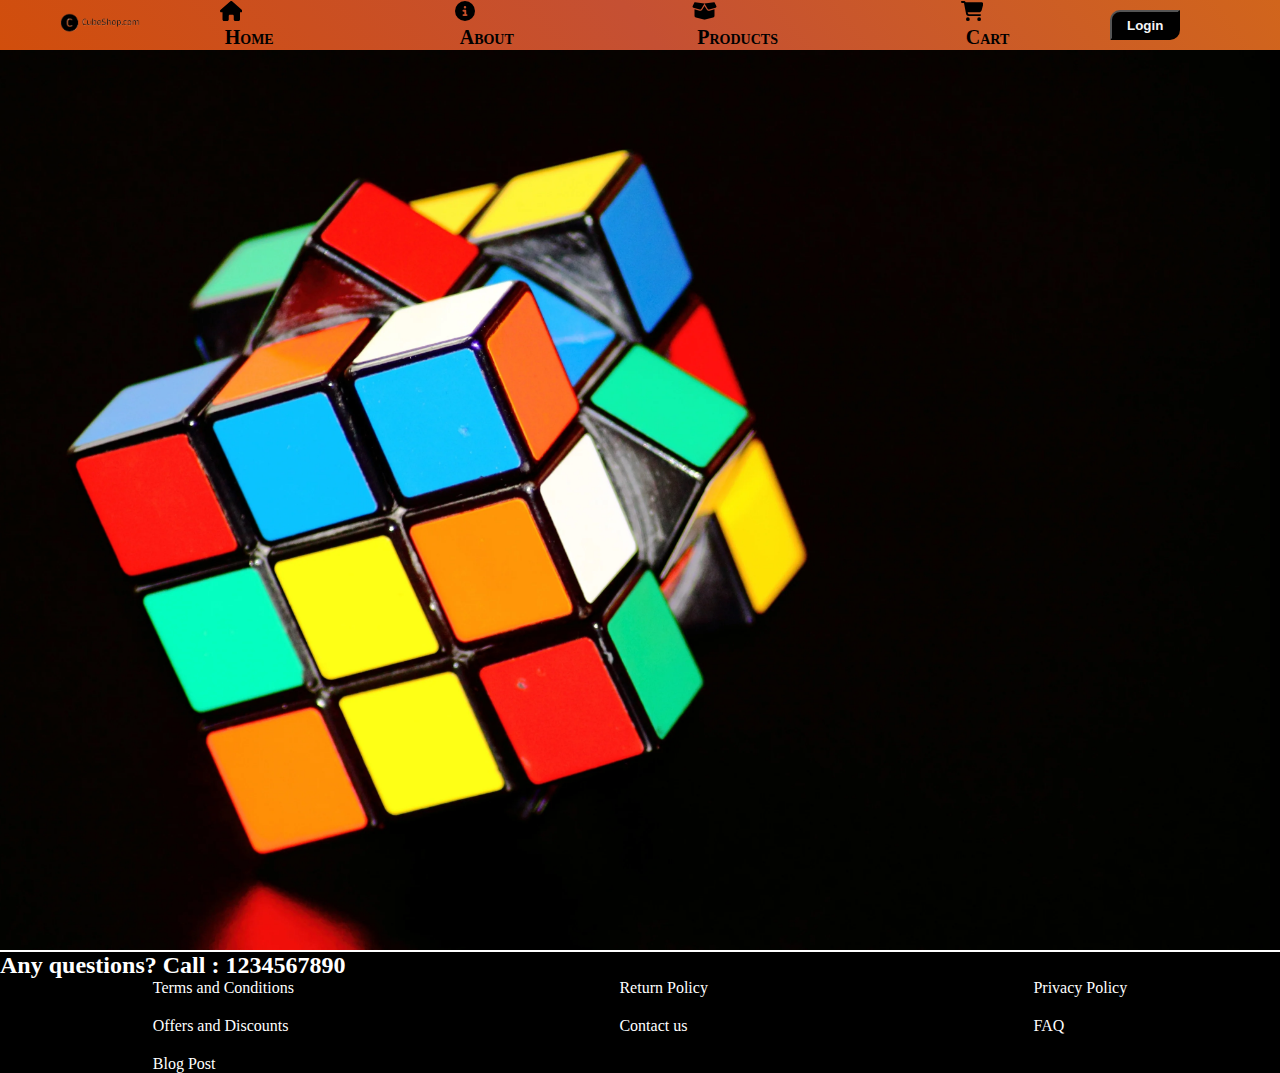
==== index.html @ 5586dda6 "ecommerce website" ====
<!DOCTYPE html>
<html lang="en">

<head>
    <meta charset="UTF-8">
    <meta name="viewport" content="width=device-width, initial-scale=1.0">
    <title>CubeShop-Home</title>
</head>

<link rel="stylesheet" href="home.css">

<body>

    <nav>
        <div><img id="logo" src="logo.png" alt="logo" height="20px"></div>
        <ul id="navbar">
            <a href="index.html"><svg height="20px" xmlns="http://www.w3.org/2000/svg" viewBox="0 0 576 512"><!--!Font Awesome Free 6.5.1 by @fontawesome - https://fontawesome.com License - https://fontawesome.com/license/free Copyright 2024 Fonticons, Inc.--><path d="M575.8 255.5c0 18-15 32.1-32 32.1h-32l.7 160.2c0 2.7-.2 5.4-.5 8.1V472c0 22.1-17.9 40-40 40H456c-1.1 0-2.2 0-3.3-.1c-1.4 .1-2.8 .1-4.2 .1H416 392c-22.1 0-40-17.9-40-40V448 384c0-17.7-14.3-32-32-32H256c-17.7 0-32 14.3-32 32v64 24c0 22.1-17.9 40-40 40H160 128.1c-1.5 0-3-.1-4.5-.2c-1.2 .1-2.4 .2-3.6 .2H104c-22.1 0-40-17.9-40-40V360c0-.9 0-1.9 .1-2.8V287.6H32c-18 0-32-14-32-32.1c0-9 3-17 10-24L266.4 8c7-7 15-8 22-8s15 2 21 7L564.8 231.5c8 7 12 15 11 24z"/></svg>&nbsp;Home</a>
            <a href="about.html"><svg height="20px" xmlns="http://www.w3.org/2000/svg" viewBox="0 0 512 512"><!--!Font Awesome Free 6.5.1 by @fontawesome - https://fontawesome.com License - https://fontawesome.com/license/free Copyright 2024 Fonticons, Inc.--><path d="M256 512A256 256 0 1 0 256 0a256 256 0 1 0 0 512zM216 336h24V272H216c-13.3 0-24-10.7-24-24s10.7-24 24-24h48c13.3 0 24 10.7 24 24v88h8c13.3 0 24 10.7 24 24s-10.7 24-24 24H216c-13.3 0-24-10.7-24-24s10.7-24 24-24zm40-208a32 32 0 1 1 0 64 32 32 0 1 1 0-64z"/></svg>&nbsp;About</a>
            <a href="products.html"><svg height="20px" xmlns="http://www.w3.org/2000/svg" viewBox="0 0 640 512"><!--!Font Awesome Free 6.5.1 by @fontawesome - https://fontawesome.com License - https://fontawesome.com/license/free Copyright 2024 Fonticons, Inc.--><path d="M58.9 42.1c3-6.1 9.6-9.6 16.3-8.7L320 64 564.8 33.4c6.7-.8 13.3 2.7 16.3 8.7l41.7 83.4c9 17.9-.6 39.6-19.8 45.1L439.6 217.3c-13.9 4-28.8-1.9-36.2-14.3L320 64 236.6 203c-7.4 12.4-22.3 18.3-36.2 14.3L37.1 170.6c-19.3-5.5-28.8-27.2-19.8-45.1L58.9 42.1zM321.1 128l54.9 91.4c14.9 24.8 44.6 36.6 72.5 28.6L576 211.6v167c0 22-15 41.2-36.4 46.6l-204.1 51c-10.2 2.6-20.9 2.6-31 0l-204.1-51C79 419.7 64 400.5 64 378.5v-167L191.6 248c27.8 8 57.6-3.8 72.5-28.6L318.9 128h2.2z"/></svg>&nbsp;Products</a>
            <a href=""><svg height="20px" xmlns="http://www.w3.org/2000/svg" viewBox="0 0 576 512"><!--!Font Awesome Free 6.5.1 by @fontawesome - https://fontawesome.com License - https://fontawesome.com/license/free Copyright 2024 Fonticons, Inc.--><path d="M0 24C0 10.7 10.7 0 24 0H69.5c22 0 41.5 12.8 50.6 32h411c26.3 0 45.5 25 38.6 50.4l-41 152.3c-8.5 31.4-37 53.3-69.5 53.3H170.7l5.4 28.5c2.2 11.3 12.1 19.5 23.6 19.5H488c13.3 0 24 10.7 24 24s-10.7 24-24 24H199.7c-34.6 0-64.3-24.6-70.7-58.5L77.4 54.5c-.7-3.8-4-6.5-7.9-6.5H24C10.7 48 0 37.3 0 24zM128 464a48 48 0 1 1 96 0 48 48 0 1 1 -96 0zm336-48a48 48 0 1 1 0 96 48 48 0 1 1 0-96z"/></svg>&nbsp;Cart</a>
        </ul>
        <button id="login" type="button">Login</button>
    </nav>
    <div class="home">
        <img id="homeimg" src="home2.webp" alt="">
        <div class="hero">
            <h1>Want to solve puzzles?</h1>
            <br>
            <h3>Get yourself in the world of Cubing with us.</h3>
            <br>
            <button type="button"><a href="about.html">Why CubeShop?</a></button>
            <button type="button" ><a href="products.html">Shop Now!</a></button>
        </div>
    </div>
    <footer>
        <h2>Any questions? Call : 1234567890</h2>
        <div class="footer">
            <a href="">Terms and Conditions</a>
            <a href="">Return Policy</a>
            <a href="">Privacy Policy</a>
            <a href="">Offers and Discounts</a>
            <a href="">Contact us</a>
            <a href="">FAQ</a>
            <a href="">Blog Post</a>
        </div>
    </footer>

</body>

</html>
---- home.css ----
* {
    margin: 0;
    padding: 0;
    box-sizing: border-box;
}
nav {
    position: fixed;
    top: 0;
    left: 0;
    right: 0;
    z-index: 100;
    background-image: linear-gradient(50deg, #d14e0c, #c55033, #d1651c);
    position: fixed;
    display: flex;
    align-items: center;
    justify-content: space-between;
    height: 50px;
}

nav ul {
    display: flex;
    flex-direction: row;
    list-style: none;
}
#navbar a:hover {
    text-decoration: underline rgb(242, 245, 244) 4px;
}

#navbar a {
    transition: 0.7s;
    padding: 0px 80px;
    text-decoration: none;
    color: black;
    font-size: 20px;
    font-family: 'Times New Roman', Times, serif;
    font-variant: small-caps;
    font-weight: bolder;
}

#logo {
    margin-left: 60px;
}

#login {
    height: 30px;
    width: 70px;
    background-color: black;
    color: whitesmoke;
    font-family: 'Gill Sans', 'Gill Sans MT', Calibri, 'Trebuchet MS', sans-serif;
    font-weight: 600;
    margin-right: 100px;
    border-radius: 10px 0px;

}

#login:hover {
    cursor: pointer;
    background-color: white;
    color: black;
    box-shadow: 0px 0px 20px rgba(235, 231, 102, 0.592);
}
.home{
    position: relative;
    top: 50px;
    height: 100vh;
    background-color: black;
    color: white;
    display: flex;
}
.hero{
    display: flex;
    flex-direction: column;
    justify-content: center;
    align-items: flex-start;
    font-size: 30px;
    font-variant: small-caps;
}
.hero button{
    width: 150px;
    background-color: #d14e0c;
    border-radius: 10px 0;
    height: 30px;
    color: rgb(238, 182, 117);
    font-size: 15px;
    font-weight: 600;
    font-style: oblique;
    margin: 10px;
}
.hero button a{
    color: rgb(238, 182, 117);
    font-size: 15px;
    font-weight: 600;
    font-style: oblique;
    text-decoration: none;
}
.hero button:hover{
    background-color: rgb(238, 182, 117) ;
   
    border-radius: 0 10px;
    box-shadow: 0 0 5px 5px yellow;
    cursor: pointer;
}
.hero button:hover a{
     color: #d14e0c;
}
#homeimg{
    height: 100vh;
    position: relative;
    left: -80px;
    object-fit: contain;
}
footer {
    background-color: black;
    position: absolute;
    width: 100%;
    bottom: -173px;
    color: white;
}
::-webkit-scrollbar {
    display: none;
}
.footer {
    text-decoration: none;
    color: white;
    display: grid;
    grid-template-columns: auto auto auto;
    gap: 20px;
    justify-content: space-around;
}

.footer a {
    text-decoration: none;
    color: white;
}
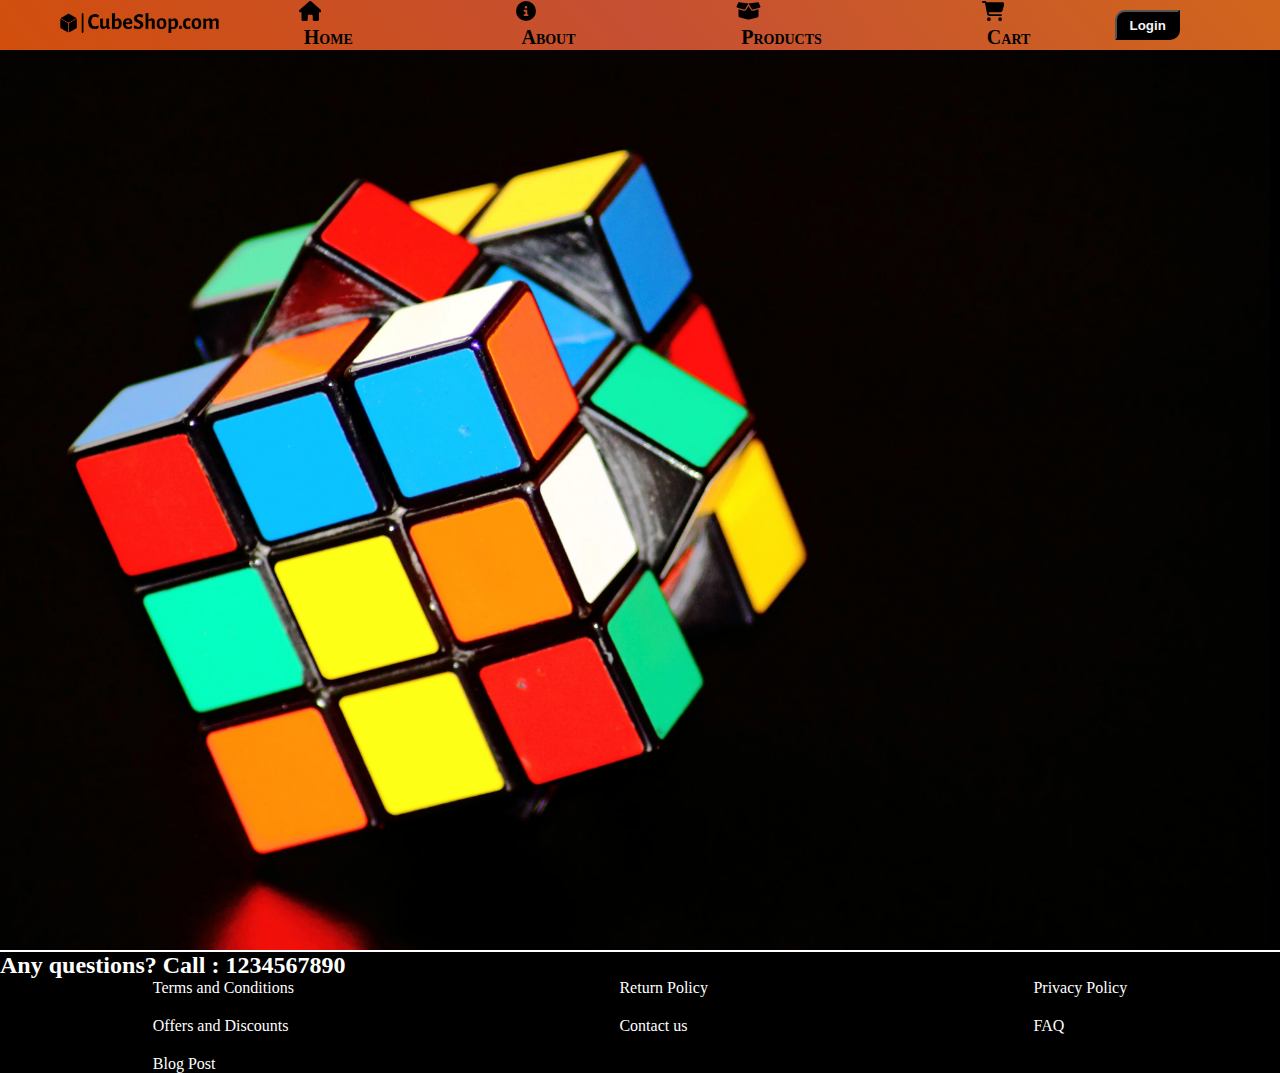
==== commit 2beb3678: "added new logo" ====
--- a/index.html
+++ b/index.html
@@ -12,15 +12,32 @@
 <body>
 
     <nav>
-        <div><img id="logo" src="logo.png" alt="logo" height="20px"></div>
+        <div><img id="logo" src="logocube.png" alt="logo" height="20px"></div>
         <ul id="navbar">
-            <a href="index.html"><svg height="20px" xmlns="http://www.w3.org/2000/svg" viewBox="0 0 576 512"><!--!Font Awesome Free 6.5.1 by @fontawesome - https://fontawesome.com License - https://fontawesome.com/license/free Copyright 2024 Fonticons, Inc.--><path d="M575.8 255.5c0 18-15 32.1-32 32.1h-32l.7 160.2c0 2.7-.2 5.4-.5 8.1V472c0 22.1-17.9 40-40 40H456c-1.1 0-2.2 0-3.3-.1c-1.4 .1-2.8 .1-4.2 .1H416 392c-22.1 0-40-17.9-40-40V448 384c0-17.7-14.3-32-32-32H256c-17.7 0-32 14.3-32 32v64 24c0 22.1-17.9 40-40 40H160 128.1c-1.5 0-3-.1-4.5-.2c-1.2 .1-2.4 .2-3.6 .2H104c-22.1 0-40-17.9-40-40V360c0-.9 0-1.9 .1-2.8V287.6H32c-18 0-32-14-32-32.1c0-9 3-17 10-24L266.4 8c7-7 15-8 22-8s15 2 21 7L564.8 231.5c8 7 12 15 11 24z"/></svg>&nbsp;Home</a>
-            <a href="about.html"><svg height="20px" xmlns="http://www.w3.org/2000/svg" viewBox="0 0 512 512"><!--!Font Awesome Free 6.5.1 by @fontawesome - https://fontawesome.com License - https://fontawesome.com/license/free Copyright 2024 Fonticons, Inc.--><path d="M256 512A256 256 0 1 0 256 0a256 256 0 1 0 0 512zM216 336h24V272H216c-13.3 0-24-10.7-24-24s10.7-24 24-24h48c13.3 0 24 10.7 24 24v88h8c13.3 0 24 10.7 24 24s-10.7 24-24 24H216c-13.3 0-24-10.7-24-24s10.7-24 24-24zm40-208a32 32 0 1 1 0 64 32 32 0 1 1 0-64z"/></svg>&nbsp;About</a>
-            <a href="products.html"><svg height="20px" xmlns="http://www.w3.org/2000/svg" viewBox="0 0 640 512"><!--!Font Awesome Free 6.5.1 by @fontawesome - https://fontawesome.com License - https://fontawesome.com/license/free Copyright 2024 Fonticons, Inc.--><path d="M58.9 42.1c3-6.1 9.6-9.6 16.3-8.7L320 64 564.8 33.4c6.7-.8 13.3 2.7 16.3 8.7l41.7 83.4c9 17.9-.6 39.6-19.8 45.1L439.6 217.3c-13.9 4-28.8-1.9-36.2-14.3L320 64 236.6 203c-7.4 12.4-22.3 18.3-36.2 14.3L37.1 170.6c-19.3-5.5-28.8-27.2-19.8-45.1L58.9 42.1zM321.1 128l54.9 91.4c14.9 24.8 44.6 36.6 72.5 28.6L576 211.6v167c0 22-15 41.2-36.4 46.6l-204.1 51c-10.2 2.6-20.9 2.6-31 0l-204.1-51C79 419.7 64 400.5 64 378.5v-167L191.6 248c27.8 8 57.6-3.8 72.5-28.6L318.9 128h2.2z"/></svg>&nbsp;Products</a>
-            <a href=""><svg height="20px" xmlns="http://www.w3.org/2000/svg" viewBox="0 0 576 512"><!--!Font Awesome Free 6.5.1 by @fontawesome - https://fontawesome.com License - https://fontawesome.com/license/free Copyright 2024 Fonticons, Inc.--><path d="M0 24C0 10.7 10.7 0 24 0H69.5c22 0 41.5 12.8 50.6 32h411c26.3 0 45.5 25 38.6 50.4l-41 152.3c-8.5 31.4-37 53.3-69.5 53.3H170.7l5.4 28.5c2.2 11.3 12.1 19.5 23.6 19.5H488c13.3 0 24 10.7 24 24s-10.7 24-24 24H199.7c-34.6 0-64.3-24.6-70.7-58.5L77.4 54.5c-.7-3.8-4-6.5-7.9-6.5H24C10.7 48 0 37.3 0 24zM128 464a48 48 0 1 1 96 0 48 48 0 1 1 -96 0zm336-48a48 48 0 1 1 0 96 48 48 0 1 1 0-96z"/></svg>&nbsp;Cart</a>
+            <a href="index.html"><svg height="20px" xmlns="http://www.w3.org/2000/svg"
+                    viewBox="0 0 576 512"><!--!Font Awesome Free 6.5.1 by @fontawesome - https://fontawesome.com License - https://fontawesome.com/license/free Copyright 2024 Fonticons, Inc.-->
+                    <path
+                        d="M575.8 255.5c0 18-15 32.1-32 32.1h-32l.7 160.2c0 2.7-.2 5.4-.5 8.1V472c0 22.1-17.9 40-40 40H456c-1.1 0-2.2 0-3.3-.1c-1.4 .1-2.8 .1-4.2 .1H416 392c-22.1 0-40-17.9-40-40V448 384c0-17.7-14.3-32-32-32H256c-17.7 0-32 14.3-32 32v64 24c0 22.1-17.9 40-40 40H160 128.1c-1.5 0-3-.1-4.5-.2c-1.2 .1-2.4 .2-3.6 .2H104c-22.1 0-40-17.9-40-40V360c0-.9 0-1.9 .1-2.8V287.6H32c-18 0-32-14-32-32.1c0-9 3-17 10-24L266.4 8c7-7 15-8 22-8s15 2 21 7L564.8 231.5c8 7 12 15 11 24z" />
+                </svg>&nbsp;Home</a>
+            <a href="about.html"><svg height="20px" xmlns="http://www.w3.org/2000/svg"
+                    viewBox="0 0 512 512"><!--!Font Awesome Free 6.5.1 by @fontawesome - https://fontawesome.com License - https://fontawesome.com/license/free Copyright 2024 Fonticons, Inc.-->
+                    <path
+                        d="M256 512A256 256 0 1 0 256 0a256 256 0 1 0 0 512zM216 336h24V272H216c-13.3 0-24-10.7-24-24s10.7-24 24-24h48c13.3 0 24 10.7 24 24v88h8c13.3 0 24 10.7 24 24s-10.7 24-24 24H216c-13.3 0-24-10.7-24-24s10.7-24 24-24zm40-208a32 32 0 1 1 0 64 32 32 0 1 1 0-64z" />
+                </svg>&nbsp;About</a>
+            <a href="products.html"><svg height="20px" xmlns="http://www.w3.org/2000/svg"
+                    viewBox="0 0 640 512"><!--!Font Awesome Free 6.5.1 by @fontawesome - https://fontawesome.com License - https://fontawesome.com/license/free Copyright 2024 Fonticons, Inc.-->
+                    <path
+                        d="M58.9 42.1c3-6.1 9.6-9.6 16.3-8.7L320 64 564.8 33.4c6.7-.8 13.3 2.7 16.3 8.7l41.7 83.4c9 17.9-.6 39.6-19.8 45.1L439.6 217.3c-13.9 4-28.8-1.9-36.2-14.3L320 64 236.6 203c-7.4 12.4-22.3 18.3-36.2 14.3L37.1 170.6c-19.3-5.5-28.8-27.2-19.8-45.1L58.9 42.1zM321.1 128l54.9 91.4c14.9 24.8 44.6 36.6 72.5 28.6L576 211.6v167c0 22-15 41.2-36.4 46.6l-204.1 51c-10.2 2.6-20.9 2.6-31 0l-204.1-51C79 419.7 64 400.5 64 378.5v-167L191.6 248c27.8 8 57.6-3.8 72.5-28.6L318.9 128h2.2z" />
+                </svg>&nbsp;Products</a>
+            <a href=""><svg height="20px" xmlns="http://www.w3.org/2000/svg"
+                    viewBox="0 0 576 512"><!--!Font Awesome Free 6.5.1 by @fontawesome - https://fontawesome.com License - https://fontawesome.com/license/free Copyright 2024 Fonticons, Inc.-->
+                    <path
+                        d="M0 24C0 10.7 10.7 0 24 0H69.5c22 0 41.5 12.8 50.6 32h411c26.3 0 45.5 25 38.6 50.4l-41 152.3c-8.5 31.4-37 53.3-69.5 53.3H170.7l5.4 28.5c2.2 11.3 12.1 19.5 23.6 19.5H488c13.3 0 24 10.7 24 24s-10.7 24-24 24H199.7c-34.6 0-64.3-24.6-70.7-58.5L77.4 54.5c-.7-3.8-4-6.5-7.9-6.5H24C10.7 48 0 37.3 0 24zM128 464a48 48 0 1 1 96 0 48 48 0 1 1 -96 0zm336-48a48 48 0 1 1 0 96 48 48 0 1 1 0-96z" />
+                </svg>&nbsp;Cart</a>
         </ul>
         <button id="login" type="button">Login</button>
     </nav>
+
     <div class="home">
         <img id="homeimg" src="home2.webp" alt="">
         <div class="hero">
@@ -29,7 +46,7 @@
             <h3>Get yourself in the world of Cubing with us.</h3>
             <br>
             <button type="button"><a href="about.html">Why CubeShop?</a></button>
-            <button type="button" ><a href="products.html">Shop Now!</a></button>
+            <button type="button"><a href="products.html">Shop Now!</a></button>
         </div>
     </div>
     <footer>
--- a/home.css
+++ b/home.css
@@ -3,6 +3,7 @@
     padding: 0;
     box-sizing: border-box;
 }
+
 nav {
     position: fixed;
     top: 0;
@@ -22,6 +23,7 @@
     flex-direction: row;
     list-style: none;
 }
+
 #navbar a:hover {
     text-decoration: underline rgb(242, 245, 244) 4px;
 }
@@ -59,7 +61,8 @@
     color: black;
     box-shadow: 0px 0px 20px rgba(235, 231, 102, 0.592);
 }
-.home{
+
+.home {
     position: relative;
     top: 50px;
     height: 100vh;
@@ -67,7 +70,8 @@
     color: white;
     display: flex;
 }
-.hero{
+
+.hero {
     display: flex;
     flex-direction: column;
     justify-content: center;
@@ -75,7 +79,8 @@
     font-size: 30px;
     font-variant: small-caps;
 }
-.hero button{
+
+.hero button {
     width: 150px;
     background-color: #d14e0c;
     border-radius: 10px 0;
@@ -86,29 +91,34 @@
     font-style: oblique;
     margin: 10px;
 }
-.hero button a{
+
+.hero button a {
     color: rgb(238, 182, 117);
     font-size: 15px;
     font-weight: 600;
     font-style: oblique;
     text-decoration: none;
 }
-.hero button:hover{
-    background-color: rgb(238, 182, 117) ;
-   
+
+.hero button:hover {
+    background-color: rgb(238, 182, 117);
+
     border-radius: 0 10px;
     box-shadow: 0 0 5px 5px yellow;
     cursor: pointer;
 }
-.hero button:hover a{
-     color: #d14e0c;
+
+.hero button:hover a {
+    color: #d14e0c;
 }
-#homeimg{
+
+#homeimg {
     height: 100vh;
     position: relative;
     left: -80px;
     object-fit: contain;
 }
+
 footer {
     background-color: black;
     position: absolute;
@@ -116,9 +126,11 @@
     bottom: -173px;
     color: white;
 }
+
 ::-webkit-scrollbar {
     display: none;
 }
+
 .footer {
     text-decoration: none;
     color: white;
@@ -131,4 +143,4 @@
 .footer a {
     text-decoration: none;
     color: white;
-}
+}